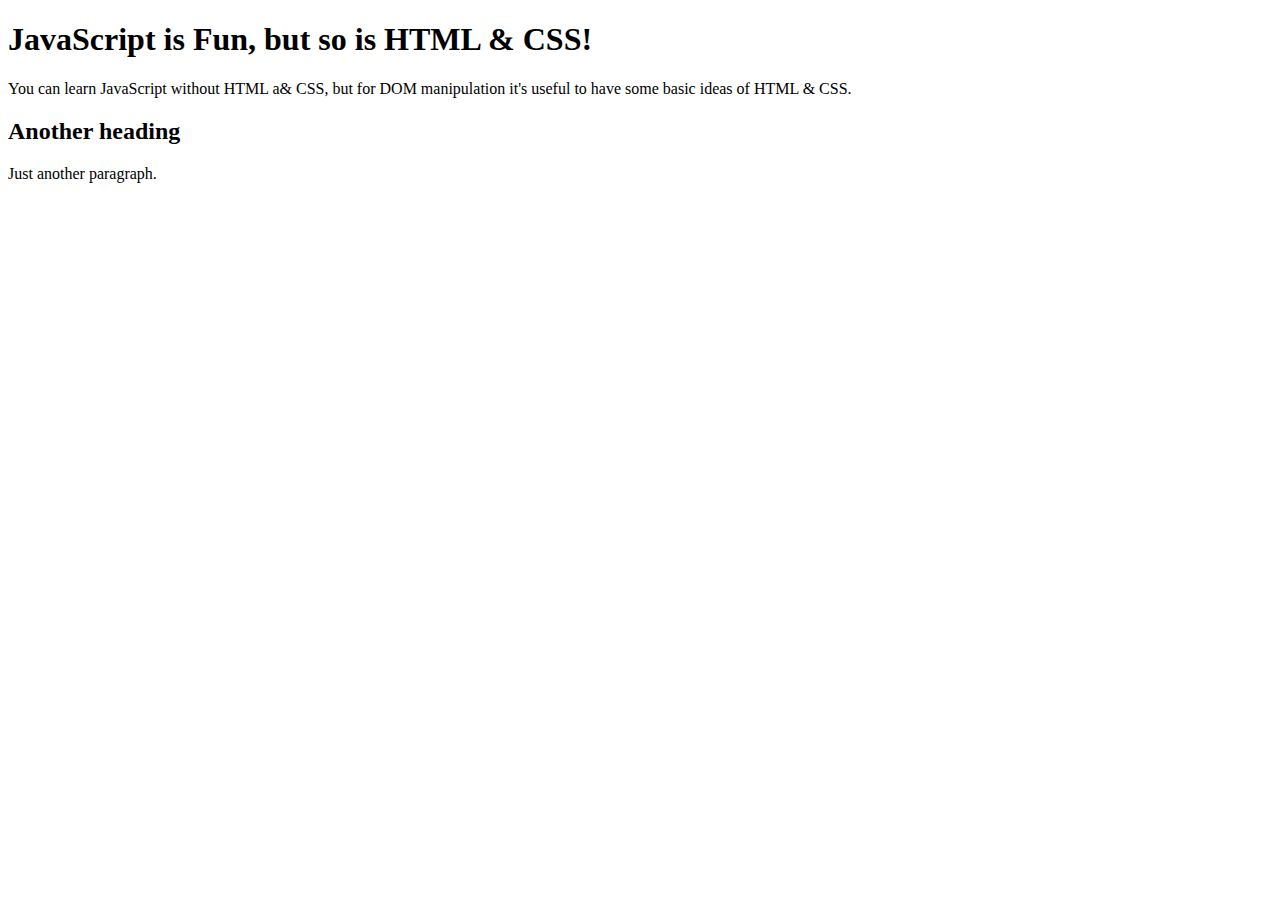
==== 04-HTML-CSS/index.html @ d3d1317d "Inital setup and commit of HTML & CSS work." ====
<!-- type '!' then hit tab to create a basic HTML template -->
<!DOCTYPE html>
<html lang="en">
  <head>
    <meta charset="UTF-8" />
    <meta http-equiv="X-UA-Compatible" content="IE=edge" />
    <meta name="viewport" content="width=device-width, initial-scale=1.0" />
    <title>Learning HTML & CSS</title>
  </head>
  <body>
    <h1>JavaScript is Fun, but so is HTML & CSS!</h1>
    <p>
      You can learn JavaScript without HTML a& CSS, but for DOM manipulation
      it's useful to have some basic ideas of HTML & CSS.
    </p>
    <h2>Another heading</h2>
    <p>Just another paragraph.</p>
  </body>
</html>
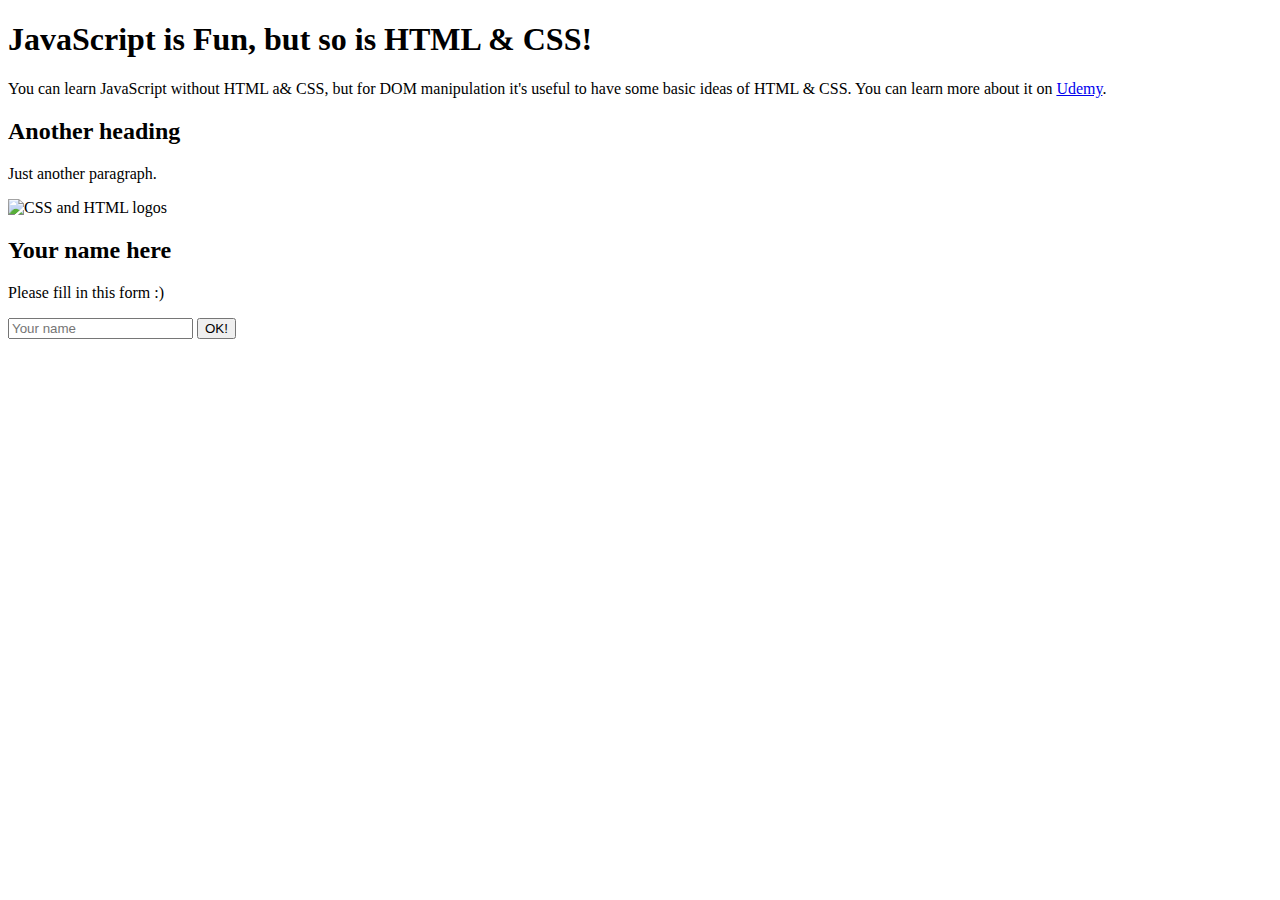
==== commit 9c3a725c: "Added attributes, classes and IDs" ====
--- a/04-HTML-CSS/index.html
+++ b/04-HTML-CSS/index.html
@@ -9,11 +9,29 @@
   </head>
   <body>
     <h1>JavaScript is Fun, but so is HTML & CSS!</h1>
-    <p>
+    <p class="first">
       You can learn JavaScript without HTML a& CSS, but for DOM manipulation
-      it's useful to have some basic ideas of HTML & CSS.
+      it's useful to have some basic ideas of HTML & CSS. You can learn more
+      about it on
+
+      <a href="https://www.udemy.com/">Udemy</a>.
     </p>
     <h2>Another heading</h2>
-    <p>Just another paragraph.</p>
+    <p class="second">Just another paragraph.</p>
+
+    <img
+      id="logo-image"
+      src="https://upload.wikimedia.org/wikipedia/commons/1/10/CSS3_and_HTML5_logos_and_wordmarks.svg"
+      alt="CSS and HTML logos"
+      width="50%"
+    />
+
+    <form id="your-name">
+      <h2>Your name here</h2>
+      <p>Please fill in this form :)</p>
+
+      <input type="text" placeholder="Your name" />
+      <button>OK!</button>
+    </form>
   </body>
 </html>
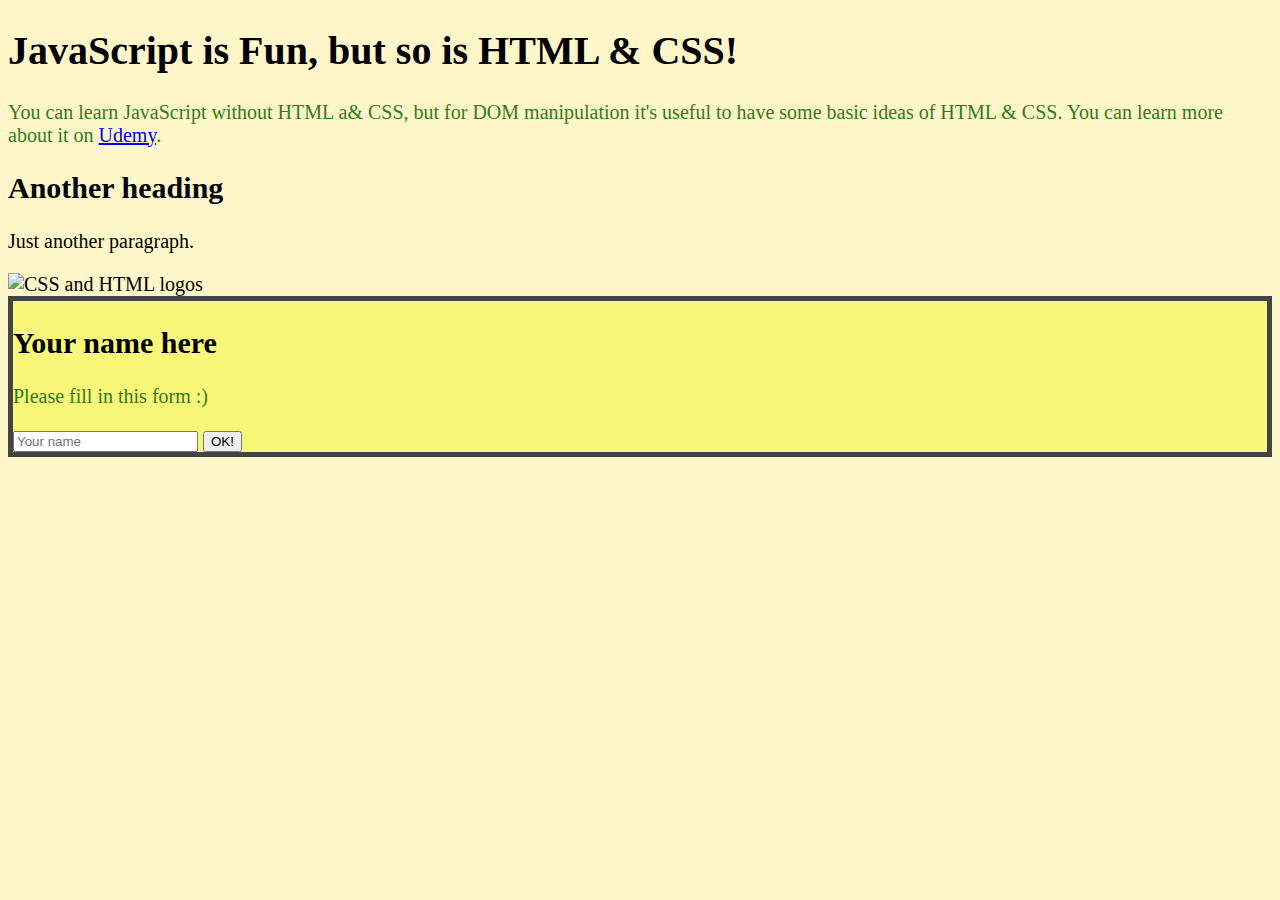
==== commit 868f127a: "Started working with CSS" ====
--- a/04-HTML-CSS/index.html
+++ b/04-HTML-CSS/index.html
@@ -5,6 +5,7 @@
     <meta charset="UTF-8" />
     <meta http-equiv="X-UA-Compatible" content="IE=edge" />
     <meta name="viewport" content="width=device-width, initial-scale=1.0" />
+    <link rel="stylesheet" href="style.css" />
     <title>Learning HTML & CSS</title>
   </head>
   <body>
@@ -28,7 +29,7 @@
 
     <form id="your-name">
       <h2>Your name here</h2>
-      <p>Please fill in this form :)</p>
+      <p class="first">Please fill in this form :)</p>
 
       <input type="text" placeholder="Your name" />
       <button>OK!</button>
--- a/04-HTML-CSS/style.css
+++ b/04-HTML-CSS/style.css
@@ -0,0 +1,18 @@
+body {
+  background-color: rgb(255, 247, 201);
+  font-family: Georgia, "Times New Roman", Times, serif;
+  font-size: 20px;
+}
+
+h1 {
+  font-size: 40px;
+}
+
+.first {
+  color: rgb(49, 124, 26);
+}
+
+#your-name {
+  background-color: rgb(247, 247, 120);
+  border: 5px solid #444;
+}
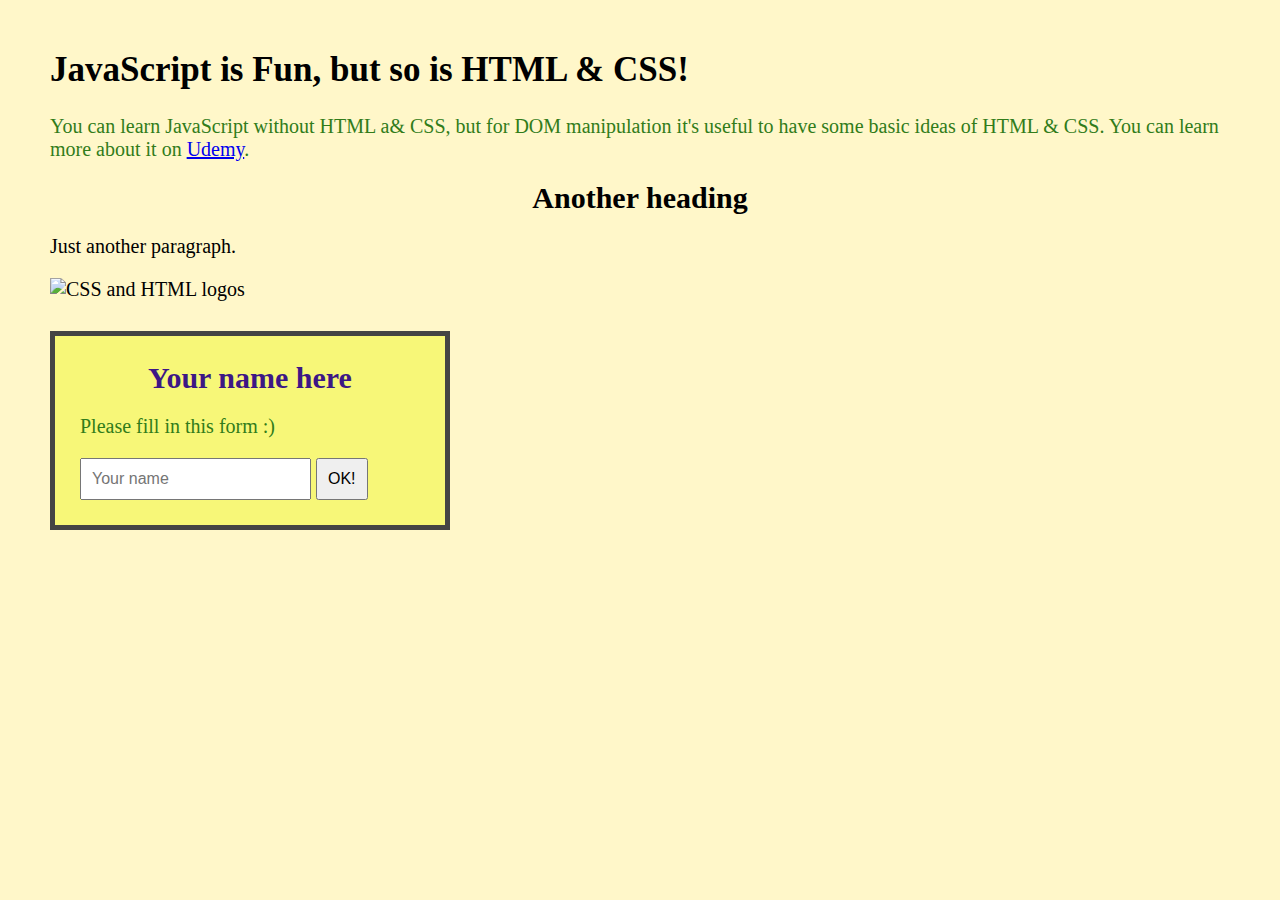
==== commit b88acbca: "Worked with more CSS stylings to refresh myself on working with the basics" ====
--- a/04-HTML-CSS/index.html
+++ b/04-HTML-CSS/index.html
@@ -24,7 +24,6 @@
       id="logo-image"
       src="https://upload.wikimedia.org/wikipedia/commons/1/10/CSS3_and_HTML5_logos_and_wordmarks.svg"
       alt="CSS and HTML logos"
-      width="50%"
     />
 
     <form id="your-name">
--- a/04-HTML-CSS/style.css
+++ b/04-HTML-CSS/style.css
@@ -1,11 +1,29 @@
+/* "Global reset" */
+* {
+  margin: 0;
+  padding: 0;
+  box-sizing: border-box;
+}
+
 body {
   background-color: rgb(255, 247, 201);
   font-family: Georgia, "Times New Roman", Times, serif;
   font-size: 20px;
+  padding: 50px;
 }
 
 h1 {
-  font-size: 40px;
+  font-size: 35px;
+  margin-bottom: 25px;
+}
+
+h2 {
+  margin-bottom: 20px;
+  text-align: center;
+}
+
+p {
+  margin-bottom: 20px;
 }
 
 .first {
@@ -15,4 +33,23 @@
 #your-name {
   background-color: rgb(247, 247, 120);
   border: 5px solid #444;
+  width: 400px;
+  padding: 25px;
+  margin-top: 30px;
 }
+
+input,
+button {
+  padding: 10px;
+  font-size: 16px;
+}
+
+#logo-image {
+  width: 300px;
+}
+
+/* Child selector */
+
+#your-name h2 {
+  color: rgb(61, 23, 133);
+}
